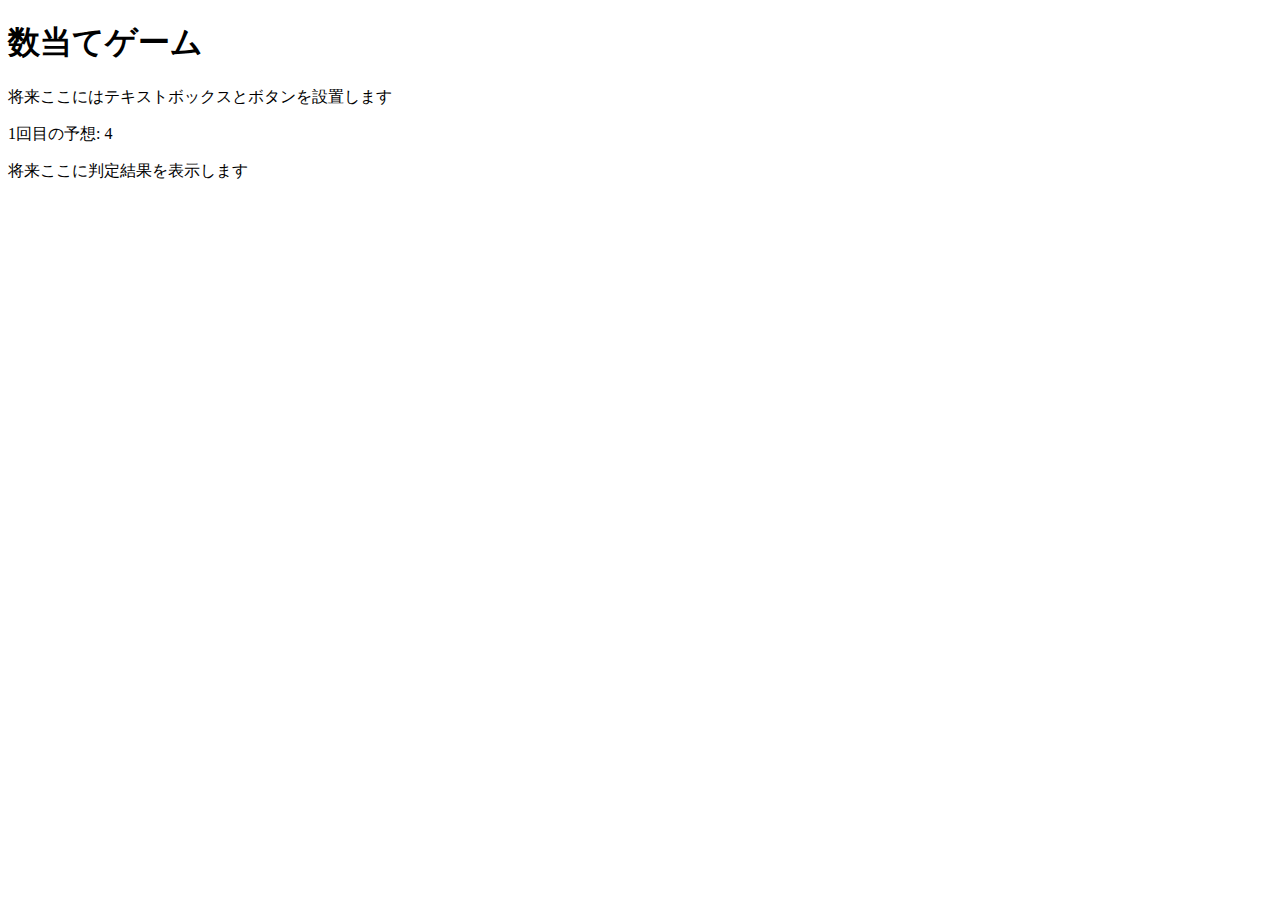
==== kazuate.html @ 433313b3 "kazuateを新規作成" ====
<!DOCTYPE html>
<html>
  <head>
    <meta charset="utf-8">
    <title>数当てゲーム</title>
    <script src="kazuate.js" defer></script>
  </head>

  <body>
    <h1>数当てゲーム</h1>
    <p>将来ここにはテキストボックスとボタンを設置します</p>
    <p><span id="kaisu">1</span>回目の予想: <span id="answer">4</span></p>
    <p id="result">将来ここに判定結果を表示します</p>
  </body>
</html>
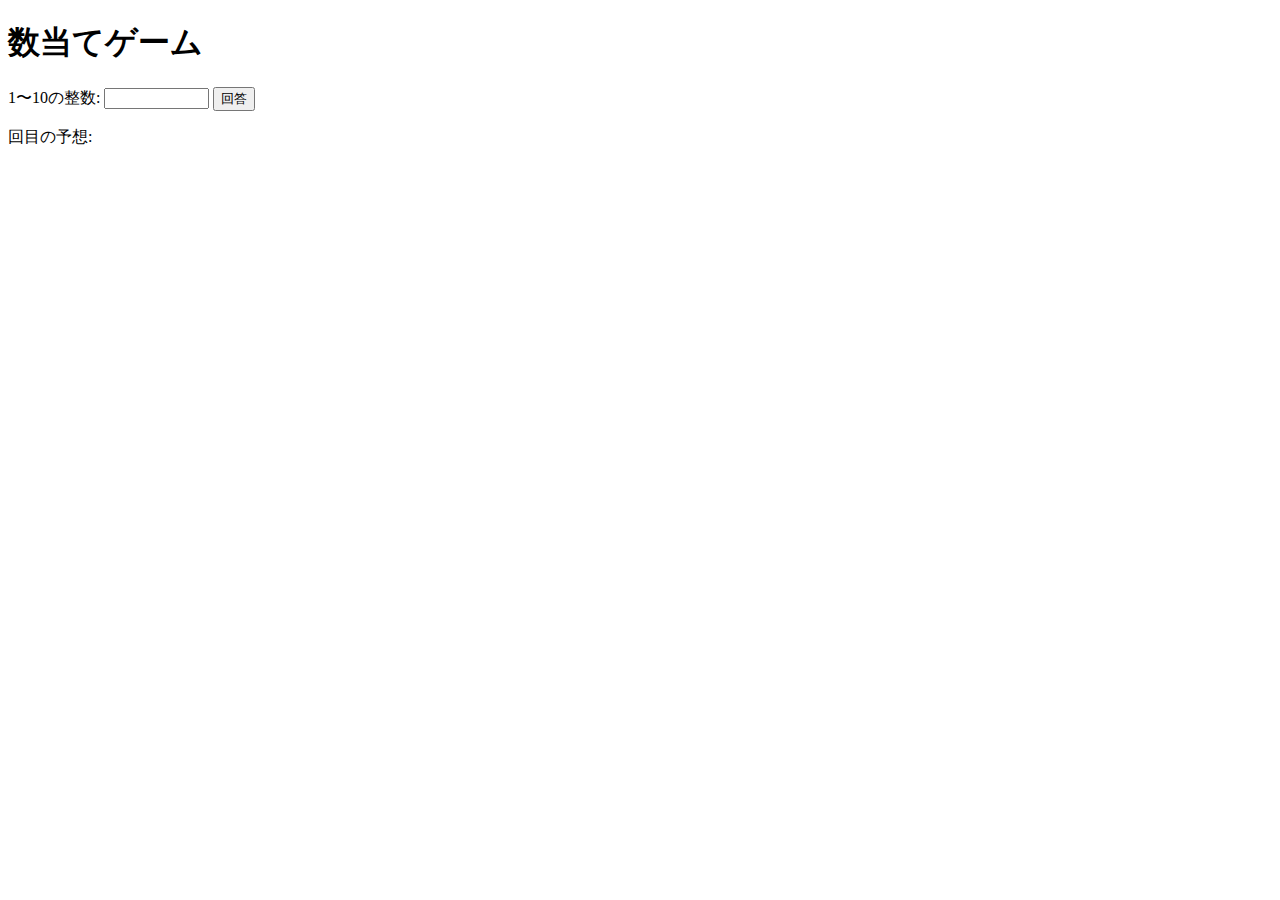
==== commit 7b8b682f: "end" ====
--- a/kazuate.html
+++ b/kazuate.html
@@ -8,8 +8,13 @@
 
   <body>
     <h1>数当てゲーム</h1>
-    <p>将来ここにはテキストボックスとボタンを設置します</p>
-    <p><span id="kaisu">1</span>回目の予想: <span id="answer">4</span></p>
-    <p id="result">将来ここに判定結果を表示します</p>
+    
+    <p> 
+      <label for="shimei">1〜10の整数:</label>
+      <input type="text" name="yoso" id="yoso" size="10">
+      <button id="kaito">回答</button>
+    </p>
+    <p><span id="kaisu"></span>回目の予想: <span id="answer"></span></p>
+    <p id="result"></p>
   </body>
 </html>
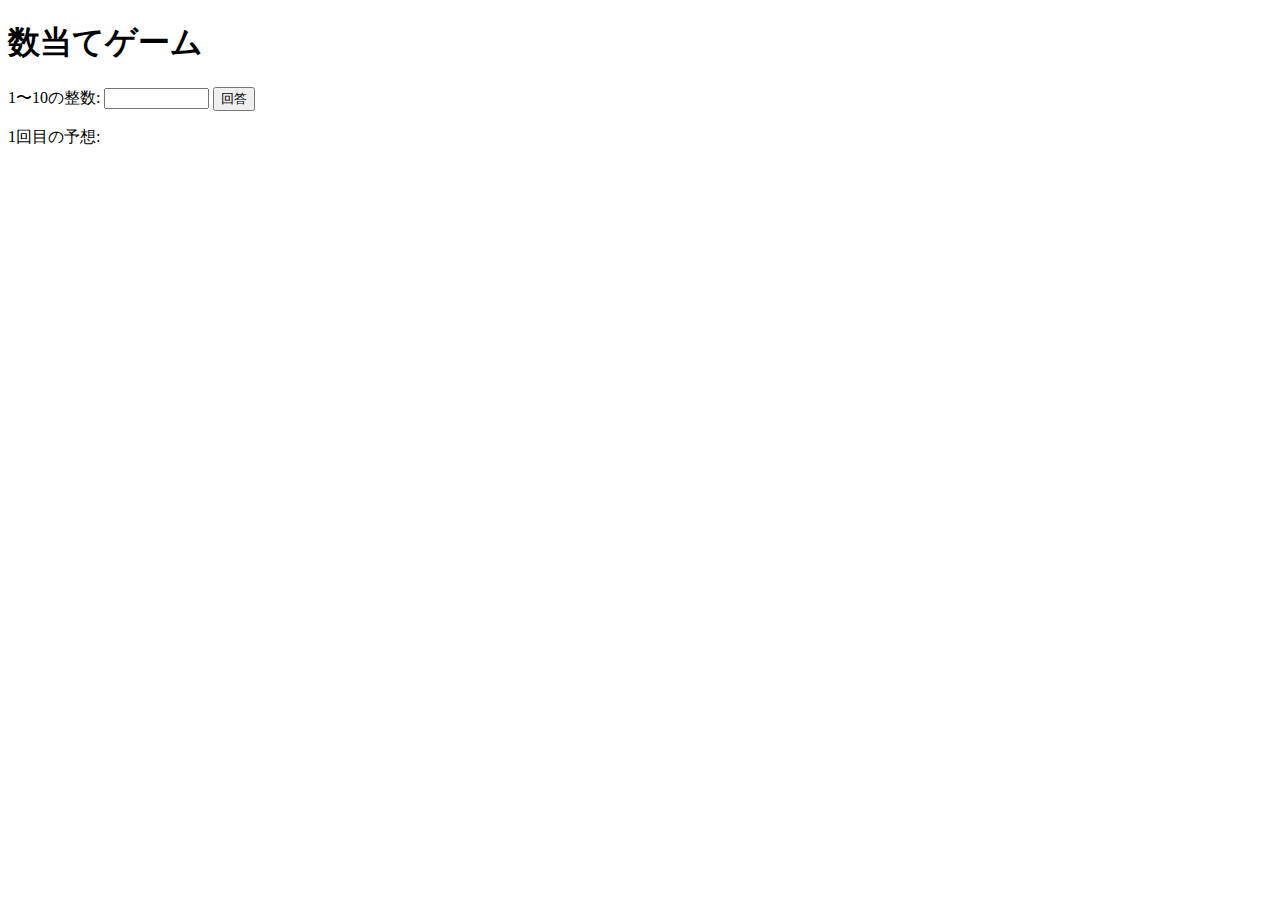
==== commit bb0dc042: "できた" ====
--- a/kazuate.html
+++ b/kazuate.html
@@ -14,7 +14,7 @@
       <input type="text" name="yoso" id="yoso" size="10">
       <button id="kaito">回答</button>
     </p>
-    <p><span id="kaisu"></span>回目の予想: <span id="answer"></span></p>
+    <p><span id="kaisu">1</span>回目の予想: <span id="answer"></span></p>
     <p id="result"></p>
   </body>
 </html>
